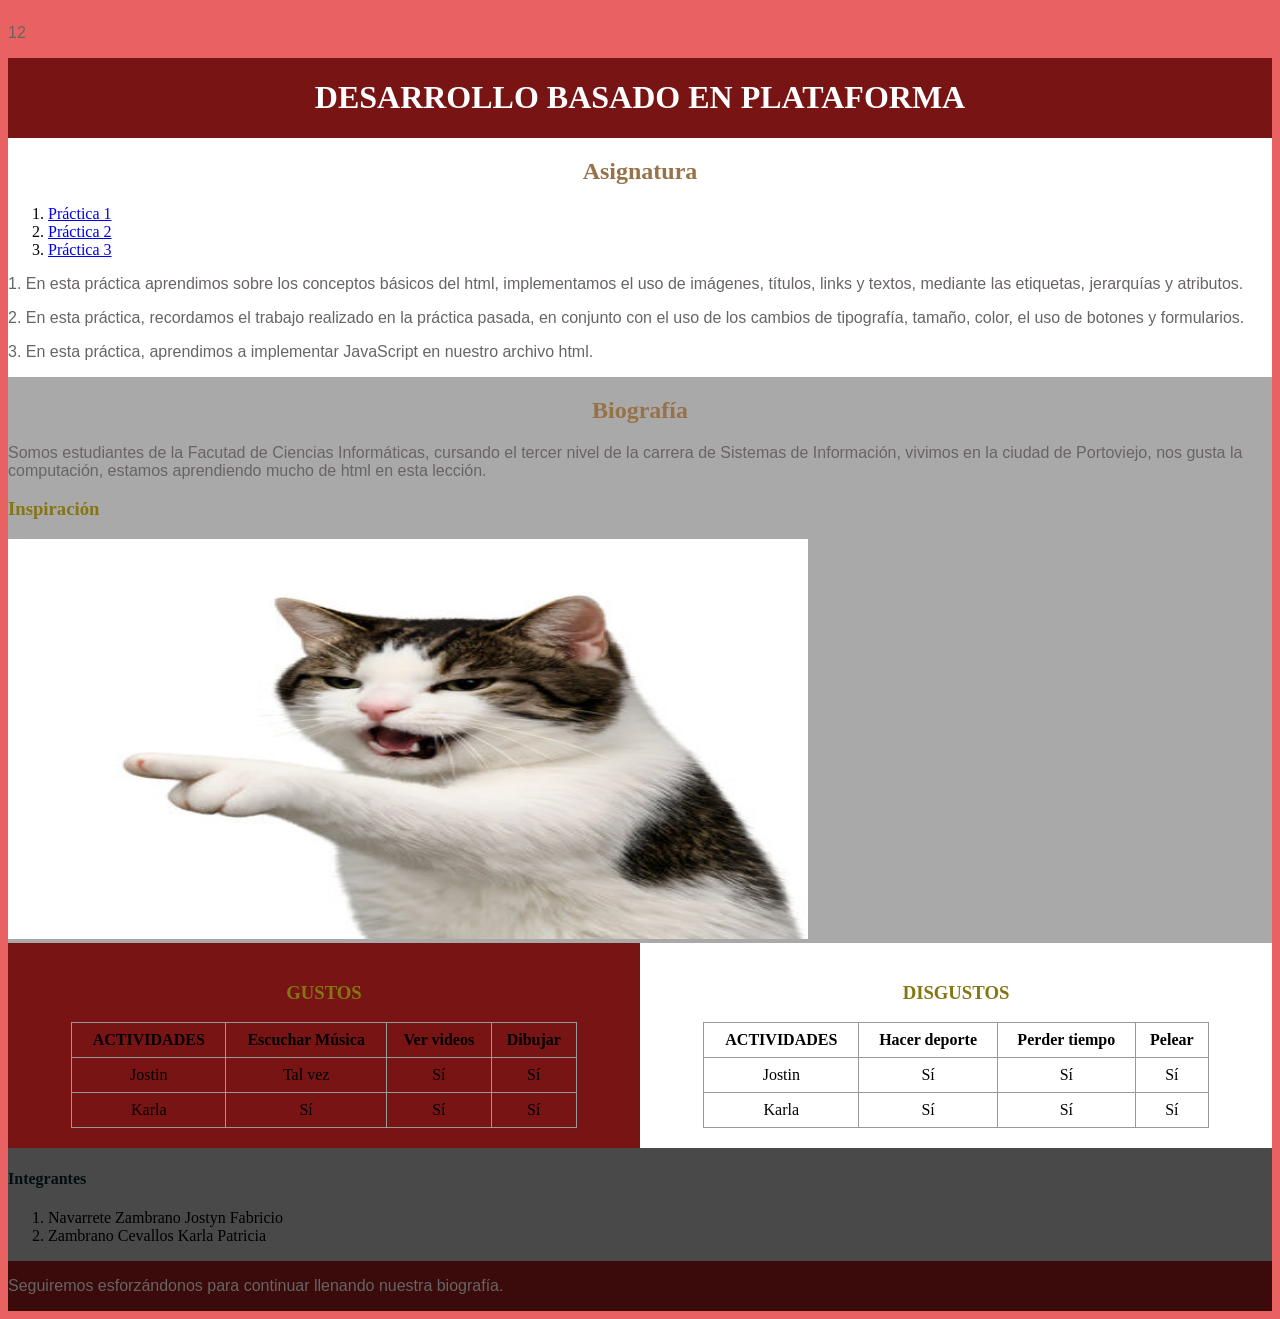
==== index.html @ d128722f "Rename Tarea.html to index.html Para que nuestra página web funcione correctamente en GitHub Pages, " ====
<!DOCTYPE html>
<html lang="es">

<head>
    <meta charset="UTF-8">
    <meta name="viewport" content="width=device-width, initial-scale=1.0">
    <title>Inicio</title>
    <script>
        alert("Un mensaje de prueba");
    </script>
    <script src="js/jcodigo.js"></script>
    <style>
        p {
            color: rgb(104, 100, 100);
            font-family: 'Lucida Sans', 'Lucida Sans Regular', 'Lucida Grande', 'Lucida Sans Unicode', Geneva, Verdana, sans-serif;
        }

        h1 {
            color: rgb(255, 255, 255);
            font-family: 'Times New Roman', Times, serif;
            text-align: center;
        }

        h2 {
            color: rgb(151, 114, 72);
            font-family: 'Times New Roman', Times, serif;
            text-align: center;
        }

        h3 {
            color: rgb(134, 117, 19);
            font-family: Cambria, Cochin, Georgia, Times, 'Times New Roman', serif;
        }

        h4 {
            color: rgb(4, 14, 14);
            font-family: Cambria, Cochin, Georgia, Times, 'Times New Roman', serif;
        }
    </style>
    <link rel="stylesheet" type="text/css" href="estilo.css">
</head>

<body class="contenedor">
    <p id="demo"></p>
    <header>
        <h1> DESARROLLO BASADO EN PLATAFORMA </h1>
    </header>

    <nav>
        <h2>Asignatura</h2>
        <ol>
            <li><a href="inicio.html"> Práctica 1
                </a></li>
            <li><a href="formulario.html"> Práctica 2
                </a></li>
            <li><a href="Lección.html"> Práctica 3</a></li>
        </ol>

        <p> 1. En esta práctica aprendimos sobre los conceptos básicos del html, implementamos el uso de imágenes,
            títulos, links y textos, mediante las etiquetas, jerarquías y atributos. </p>
        <p> 2. En esta práctica, recordamos el trabajo realizado en la práctica pasada, en conjunto con el uso de los
            cambios de tipografía, tamaño, color, el uso de botones y formularios.</p>
        <p> 3. En esta práctica, aprendimos a implementar JavaScript en nuestro archivo html.</p>


    </nav>

    <article>
        <h2> Biografía </h2>
        <p> Somos estudiantes de la Facutad de Ciencias Informáticas, cursando el tercer nivel de la carrera de Sistemas
            de
            Información, vivimos en la ciudad de Portoviejo, nos gusta la computación, estamos aprendiendo mucho de html
            en
            esta lección.</p>
        <h3> Inspiración </h3>
        <img src="gato.jpg" alt="Foto grupal" width="800" height="400">
    </article>


    <div class="contenido">
        <section class="sec1">
            <table>
                <caption>
                    <h3><b>GUSTOS</b></h3>
                </caption>
                <tr>
                    <th> ACTIVIDADES </th>
                    <th> Escuchar Música </th>
                    <th> Ver videos </th>
                    <th> Dibujar </th>
                </tr>
                <tr>
                    <td> Jostin </td>
                    <td> Tal vez </td>
                    <td> Sí </td>
                    <td> Sí </td>
                </tr>
                <tr>
                    <td> Karla </td>
                    <td> Sí </td>
                    <td> Sí </td>
                    <td> Sí </td>
                </tr>
            </table>
        </section>
        <section class="sec2">
            <table>
                <caption>
                    <h3><b>DISGUSTOS</b></h3>
                </caption>
                <tr>
                    <th> ACTIVIDADES </th>
                    <th> Hacer deporte </th>
                    <th> Perder tiempo </th>
                    <th> Pelear </th>
                </tr>

                <tr>
                    <td> Jostin </td>
                    <td> Sí </td>
                    <td> Sí </td>
                    <td> Sí </td>
                </tr>
                <tr>
                    <td> Karla </td>
                    <td> Sí </td>
                    <td> Sí </td>
                    <td> Sí </td>
                </tr>
            </table>
        </section>
    </div>

    <aside>
        <h4>Integrantes</h4>
        <ol>
            <li>Navarrete Zambrano Jostyn Fabricio</li>
            <li>Zambrano Cevallos Karla Patricia</li>
        </ol>
    </aside>

    <footer>
        <p> Seguiremos esforzándonos para continuar llenando nuestra biografía. </p>
    </footer>

    <script src="jcodigo.js"></script>
</body>

</html>
---- estilo.css ----
body {background-color: rgb(233, 98, 98);}
header {background-color: rgb(121, 20, 20);}
nav {background-color: rgb(255, 255, 255);}
article {background-color: rgb(170, 169, 169);}
.sec1 {background-color: rgb(121, 20, 20);}
.sec2 {background-color: rgb(255, 255, 255);}
aside {background-color: rgb(73, 73, 73);}
footer {background-color: rgb(59, 10, 10);}

.contenedor {
    display: grid;
    grid-template-rows: auto auto auto 1fr auto auto;
    min-height: 100vh;
}

.contenido {
    display: grid;
    grid-template-columns: 1fr 1fr;
}

table {
    border-collapse: collapse;
    margin: 20px auto;
    width: 80%;
}

table,th,td {
    border: 1px solid #999;
    padding: 8px;
    text-align: center;
}
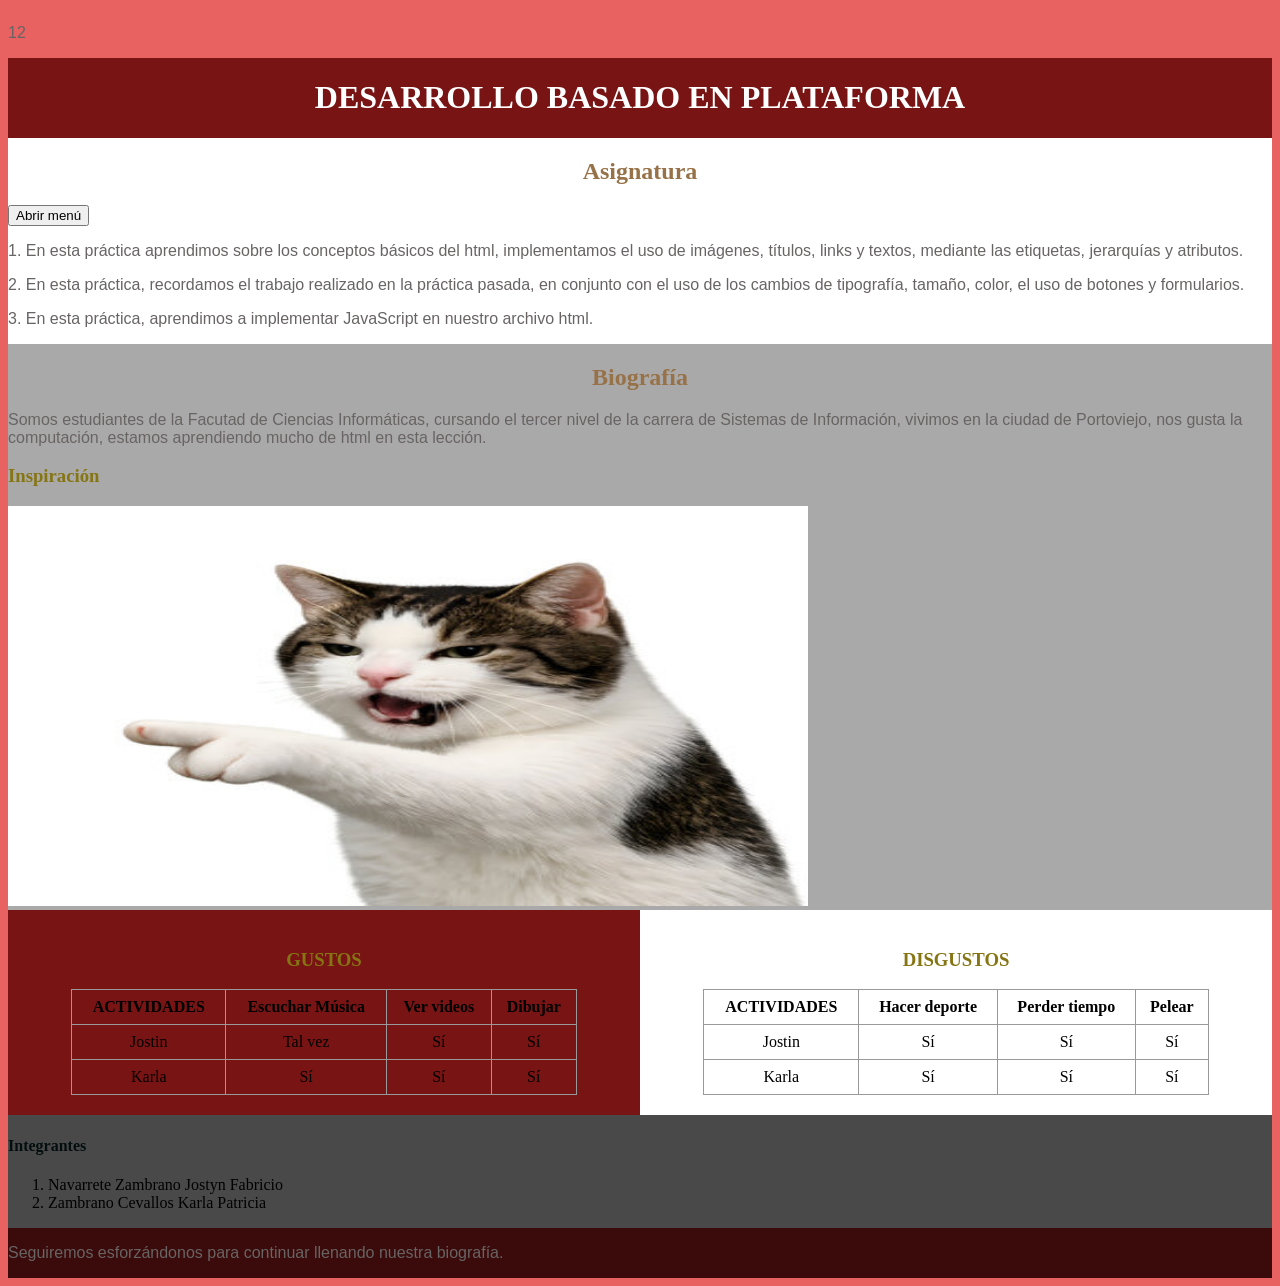
==== commit a41195dc: "Refactor HTML structure and add menu button En esta parte estamos creando un menú desplegable para o" ====
--- a/index.html
+++ b/index.html
@@ -47,15 +47,20 @@
     </header>
 
     <nav>
-        <h2>Asignatura</h2>
-        <ol>
-            <li><a href="inicio.html"> Práctica 1
-                </a></li>
-            <li><a href="formulario.html"> Práctica 2
-                </a></li>
-            <li><a href="Lección.html"> Práctica 3</a></li>
-        </ol>
+    <h2>Asignatura</h2>
 
+    <button id="botonMenu"
+            type="button"
+            aria-expanded="false"
+            aria-controls="menu">
+        Abrir menú
+    </button>
+
+    <ol id="menu" hidden>
+        <li><a href="inicio.HTML">Práctica 1</a></li>
+        <li><a href="formulario.html">Práctica 2</a></li>
+        <li><a href="Lección.html">Práctica 3</a></li>
+    </ol>
         <p> 1. En esta práctica aprendimos sobre los conceptos básicos del html, implementamos el uso de imágenes,
             títulos, links y textos, mediante las etiquetas, jerarquías y atributos. </p>
         <p> 2. En esta práctica, recordamos el trabajo realizado en la práctica pasada, en conjunto con el uso de los
--- a/estilo.css
+++ b/estilo.css
@@ -28,4 +28,13 @@
     border: 1px solid #999;
     padding: 8px;
     text-align: center;
-}+}
+
+a:focus-visible,
+button:focus-visible,
+input:focus-visible,
+select:focus-visible,
+textarea:focus-visible {
+    outline: 3px solid #005fcc;
+    outline-offset: 3px;
+}
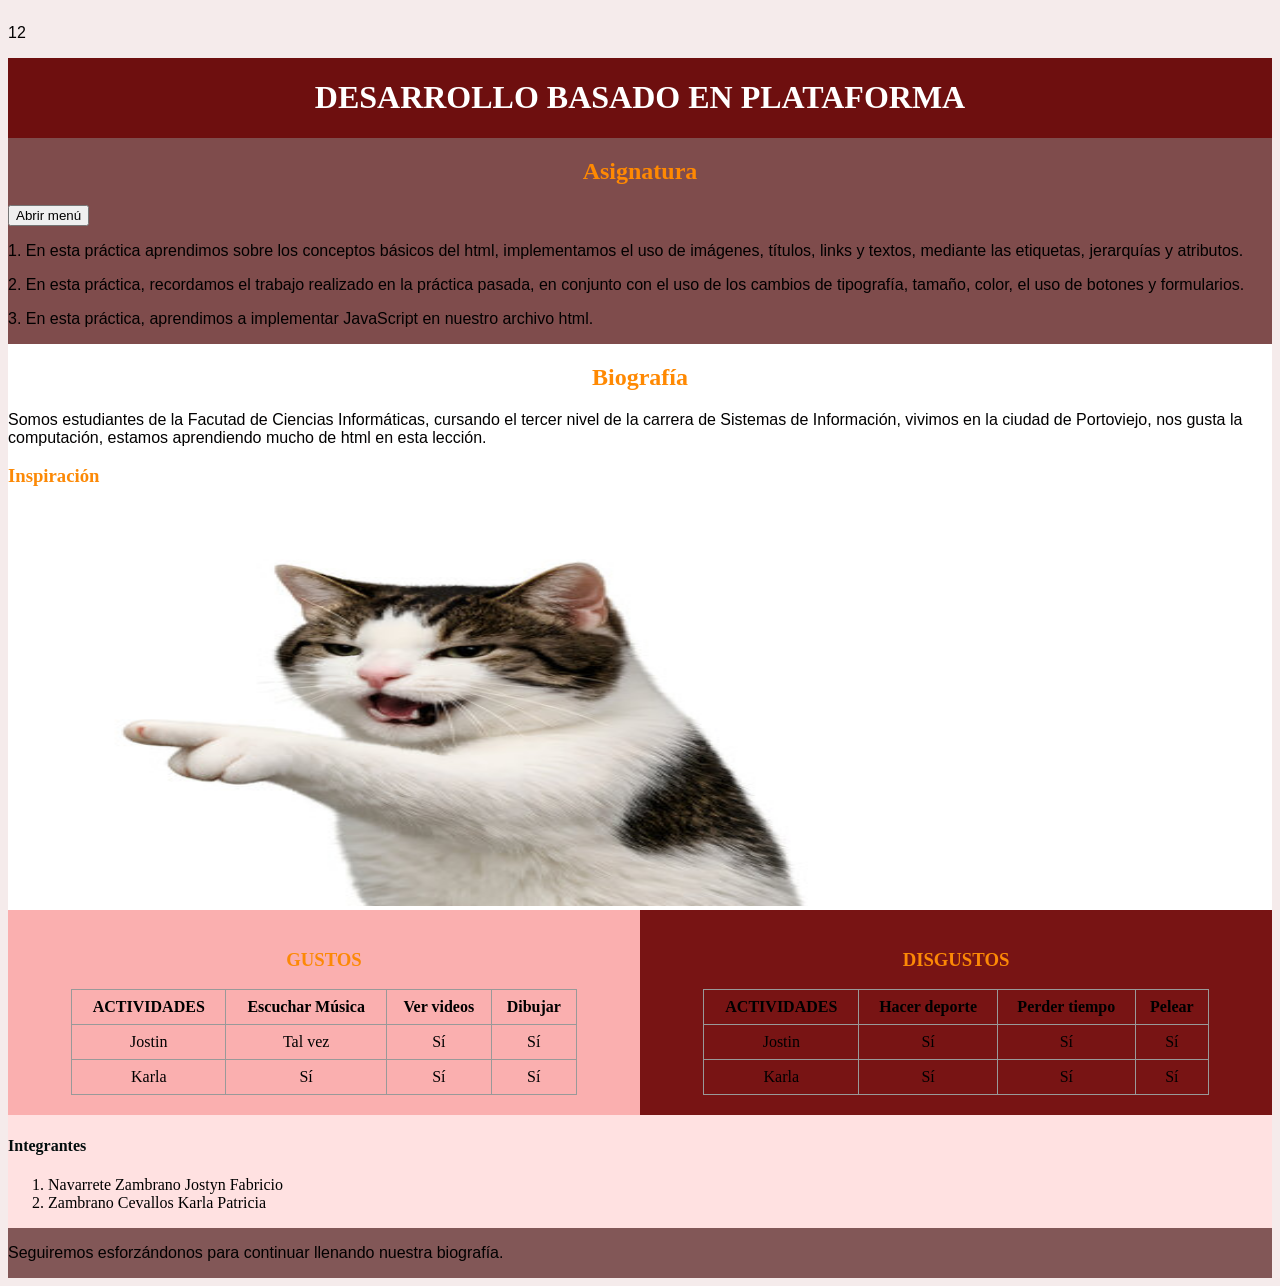
==== commit 1a375357: "Refactor styles and colors in index.html Se modificaron los colores de fondo y de las letras de la p" ====
--- a/index.html
+++ b/index.html
@@ -10,8 +10,8 @@
     </script>
     <script src="js/jcodigo.js"></script>
     <style>
-        p {
-            color: rgb(104, 100, 100);
+         p {
+            color: rgb(2, 0, 0);
             font-family: 'Lucida Sans', 'Lucida Sans Regular', 'Lucida Grande', 'Lucida Sans Unicode', Geneva, Verdana, sans-serif;
         }
 
@@ -22,13 +22,13 @@
         }
 
         h2 {
-            color: rgb(151, 114, 72);
+            color: #ff8902;
             font-family: 'Times New Roman', Times, serif;
             text-align: center;
         }
 
         h3 {
-            color: rgb(134, 117, 19);
+            color:#fc8906;
             font-family: Cambria, Cochin, Georgia, Times, 'Times New Roman', serif;
         }
 
@@ -57,7 +57,7 @@
     </button>
 
     <ol id="menu" hidden>
-        <li><a href="inicio.HTML">Práctica 1</a></li>
+        <li><a href="inicio.html">Práctica 1</a></li>
         <li><a href="formulario.html">Práctica 2</a></li>
         <li><a href="Lección.html">Práctica 3</a></li>
     </ol>
@@ -149,6 +149,19 @@
     </footer>
 
     <script src="jcodigo.js"></script>
+    <script>
+    let boton = document.getElementById("botonMenu");
+    let menu = document.getElementById("menu");
+
+    boton.addEventListener("click", function() {
+        let abierto = boton.getAttribute("aria-expanded") === "true";
+
+        boton.setAttribute("aria-expanded", String(!abierto));
+        menu.hidden = abierto;
+
+        boton.textContent = abierto ? "Abrir menú" : "Cerrar menú";
+    });
+</script>
 </body>
 
 </html>
--- a/estilo.css
+++ b/estilo.css
@@ -1,11 +1,11 @@
-body {background-color: rgb(233, 98, 98);}
-header {background-color: rgb(121, 20, 20);}
-nav {background-color: rgb(255, 255, 255);}
-article {background-color: rgb(170, 169, 169);}
-.sec1 {background-color: rgb(121, 20, 20);}
-.sec2 {background-color: rgb(255, 255, 255);}
-aside {background-color: rgb(73, 73, 73);}
-footer {background-color: rgb(59, 10, 10);}
+body {background-color: rgb(245, 235, 235);}
+header {background-color: rgb(110, 15, 15);}
+nav {background-color: rgba(85, 20, 20, 0.733);}
+article {background-color: rgb(255, 255, 255);}
+.sec1 {background-color: rgb(250, 175, 175);}
+.sec2 {background-color: rgb(120, 20, 20);}
+aside {background-color: rgb(255, 225, 225);}
+footer {background-color: rgba(75, 15, 15, 0.671);}
 
 .contenedor {
     display: grid;
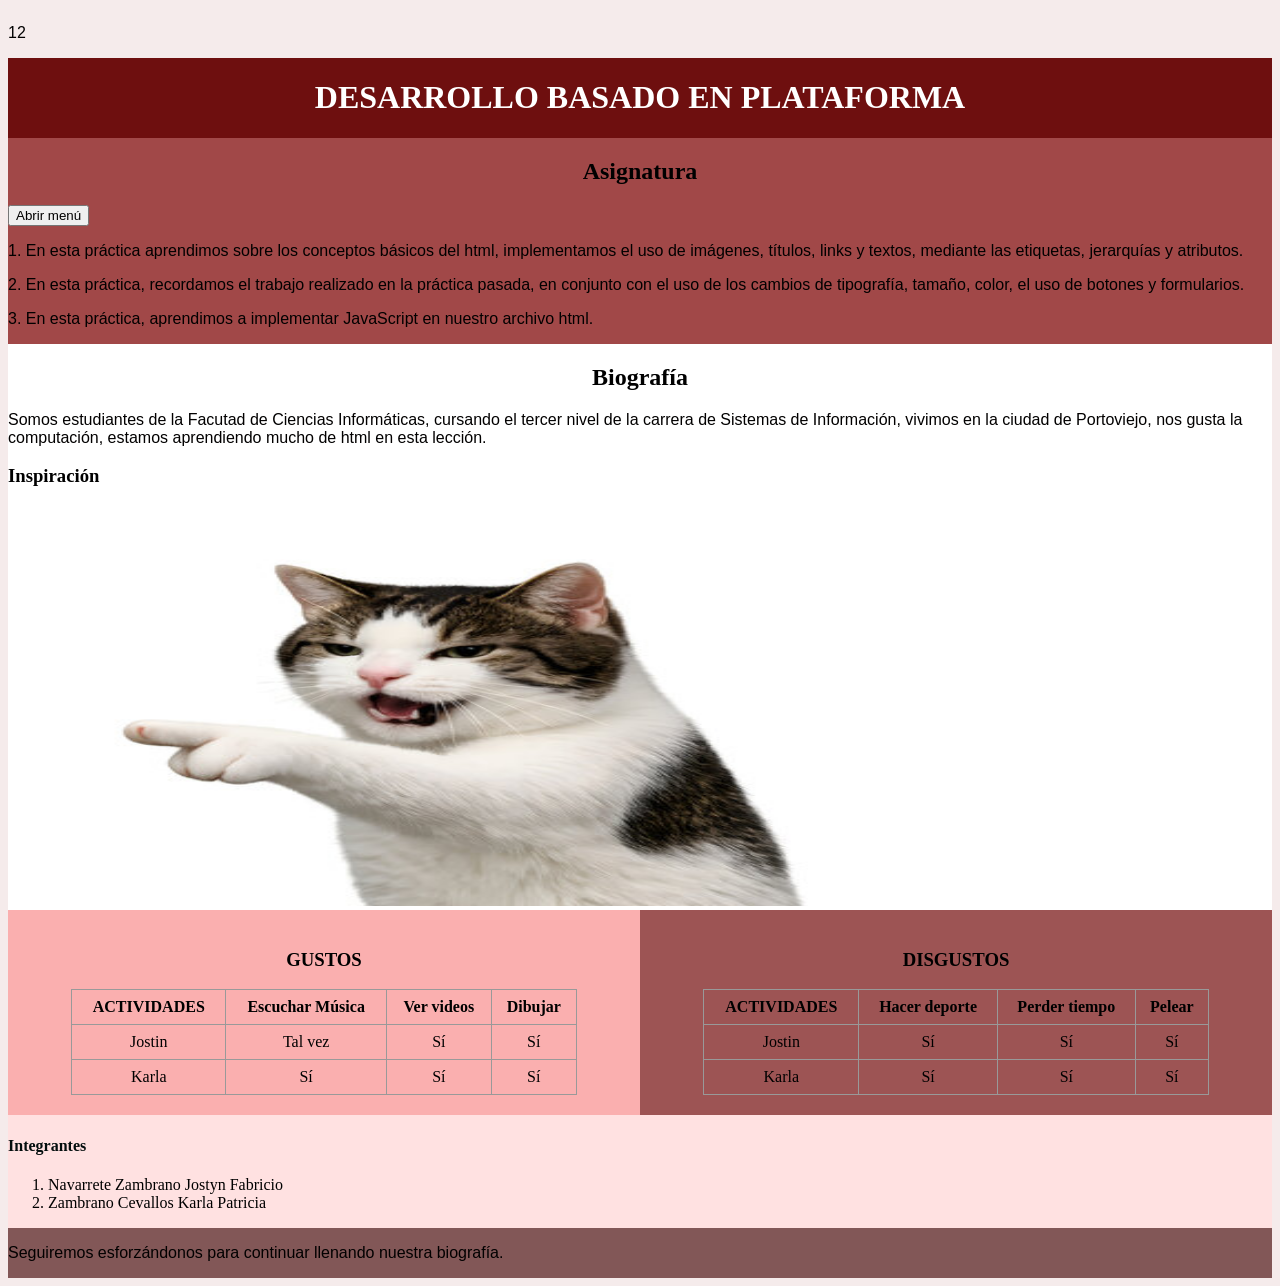
==== commit 30b83aec: "Refactor index.html with style and structure changes Se modificaron los colores de fondo y de las le" ====
--- a/index.html
+++ b/index.html
@@ -10,7 +10,7 @@
     </script>
     <script src="js/jcodigo.js"></script>
     <style>
-         p {
+       p {
             color: rgb(2, 0, 0);
             font-family: 'Lucida Sans', 'Lucida Sans Regular', 'Lucida Grande', 'Lucida Sans Unicode', Geneva, Verdana, sans-serif;
         }
@@ -22,13 +22,13 @@
         }
 
         h2 {
-            color: #ff8902;
+            color: #000000;
             font-family: 'Times New Roman', Times, serif;
             text-align: center;
         }
 
         h3 {
-            color:#fc8906;
+            color:#000000;
             font-family: Cambria, Cochin, Georgia, Times, 'Times New Roman', serif;
         }
 
--- a/estilo.css
+++ b/estilo.css
@@ -1,9 +1,9 @@
 body {background-color: rgb(245, 235, 235);}
 header {background-color: rgb(110, 15, 15);}
-nav {background-color: rgba(85, 20, 20, 0.733);}
+nav {background-color: rgba(138, 28, 28, 0.781);}
 article {background-color: rgb(255, 255, 255);}
 .sec1 {background-color: rgb(250, 175, 175);}
-.sec2 {background-color: rgb(120, 20, 20);}
+.sec2 {background-color: rgba(120, 20, 20, 0.699);}
 aside {background-color: rgb(255, 225, 225);}
 footer {background-color: rgba(75, 15, 15, 0.671);}
 
